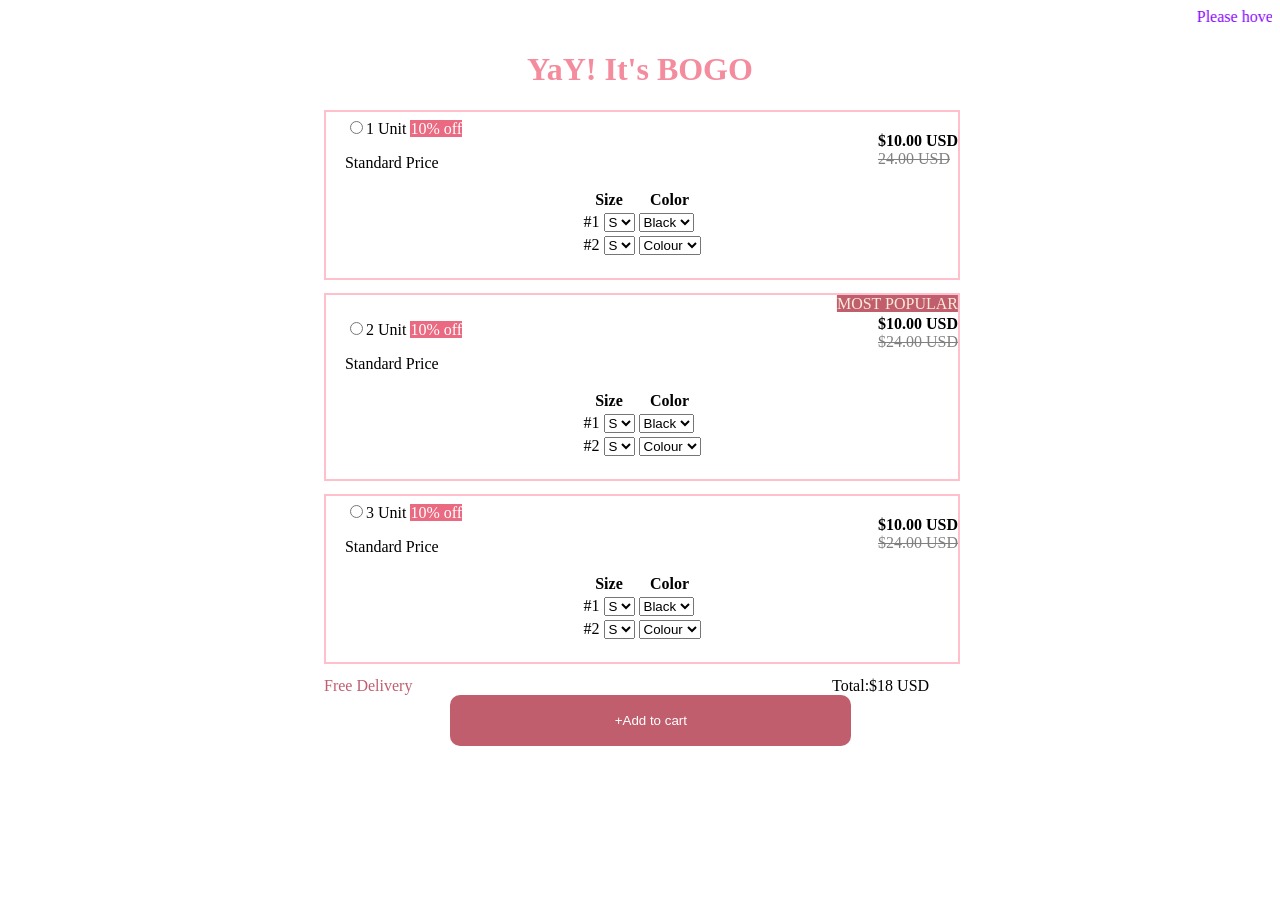
==== index.html @ 4e9119f5 "task interview" ====
<!DOCTYPE html>
<html lang="en">
  <head>
    <meta charset="UTF-8" />
    <meta name="viewport" content="width=device-width, initial-scale=1.0"/>
    <title>Puneet Kumar Docs</title>
    <link rel="stylesheet" href="index.css">
  </head>
  <body>
     <marquee >Please hover on second box to see the one more given functionality  </marquee>
    <div style="width: 100%;">
    <div>
      <h1 style="text-align: center; color: rgb(244, 140, 158)">
        YaY! It's BOGO
      </h1>
    </div>
    <div  class="main_border">
      <div>
        <section style="padding-left: 3%; padding-top: 1%;">
          <input type="radio" value="1 unit" name="class" id="101" />1 Unit
          <span class="offer">10% off</span>
          <p>Standard Price</p>
        </section>
        <label class="price">
           <b>$10.00 USD</b>
           <br/>
           <s>24.00 USD</s>
        </label>
      </div>
      <div class="measure">
        <table>
          <thead>
            <th>Size</th>
            <th>Color</th>
            <tr>
              <td>
                #1
                <select name="Size">
                  <option value="small">S</option>
                </select>
              </td>
              <td>
                <select name="Colour">
                  <option value="Black">Black</option>
                </select>
              </td>
            </tr>
            <tr>
              <td>
                #2
                <select name="Size">
                  <option value="small">S</option>
                </select>
              </td>
              <td>
                <select name="Colour">
                  <option value="Colour">Colour</option>
                </select>
              </td>
            </tr>
          </thead>
        </table>
      </div>
    </div>
       <div class="main_border">
        <span style="background-color: #c05e6e; color: antiquewhite; 
         position:sticky; left:80%"> MOST POPULAR </span>
      <div>
        <section style="padding-left: 3%; padding-top: 1%;">
          <input type="radio" value="1 unit" name="class" id="101" />2 Unit
          <span class="offer">10% off</span>
          <p>Standard Price</p>
        </section>

        <label class="price">
          <b>$10.00 USD</b>
          <br />
          <s>$24.00 USD</s>
        </label>
      </div>
      <div class="measure table-container" >
        <table id="myTable">
          <thead>
            <th>Size</th>
            <th>Color</th>
            <tr>
              <td>
                #1
                <select name="Size">
                  <option value="small">S</option>
                </select>
              </td>
              <td>
                <select name="Colour">
                  <option value="Black">Black</option>
                </select>
              </td>
            </tr>
            <tr>
              <td>
                #2
                <select name="Size">
                  <option value="small">S</option>
                </select>
              </td>
              <td>
                <select name="Colour">
                  <option value="Colour">Colour</option>
                </select>
              </td>
            </tr>
          </thead>
        </table>
      </div>
    </div>
    <div class="main_border">
      <div>
        <section style="padding-left: 3%; padding-top: 1%;">
          <input type="radio" value="1 unit" name="class" id="101" />3 Unit
          <span class="offer">10% off</span>
          <p>Standard Price</p>
        </section>
        <label class="price">
          <b>$10.00 USD</b>
          <br />
          <s>$24.00 USD</s>
        </label>
      </div>
      <div class="measure" >
        <table >
          <thead>
            <th>Size</th>
            <th>Color</th>
            <tr>
              <td>
                #1
                <select name="Size">
                  <option value="small">S</option>
                </select>
              </td>
              <td>
                <select name="Colour">
                  <option value="Black">Black</option>
                </select>
              </td>
            </tr>
            <tr>
              <td>
                #2
                <select name="Size">
                  <option value="small">S</option>
                </select>
              </td>
              <td>
                <select name="Colour">
                  <option value="Colour">Colour</option>
                </select>
              </td>
            </tr>
          </thead>
        </table>
      </div>
    </div>
  <div style="width: 100%;">
      <span  style="color: #c05e6e; position: relative; left: 25%;">Free Delivery</span>
      <span style=" position: sticky; left:65%;top :0px ; color:black">Total:$18 USD</span>              
  </div>
    <button>+Add to cart</button>
  </div>
      <script src="index.js"></script>
  </body>
</html>
---- index.css ----
.main_border{
  border: 2px solid pink; 
  width: 50%; 
  height: 50%; 
  margin-left:25%;
  margin-bottom: 1%;
  position: relative;
 }

.offer{
      background: rgb(234, 107, 129);
      color: white;
      font-weight: 500;
   }

  s{
    color: grey
  } 

.price{
       float: right; 
       position: absolute; 
       top: 20px;
       right: 0px;
}

.measure{
      display: flex;
      justify-content:center;
      align-items: center;
      padding-bottom:20px ;
}
button{
       background-color: #c05e6e; 
       color: white; 
       text-align: center; 
       margin-left: 35%; 
       border-radius:10px; 
       border:0px solid #c05e6e; 
       padding: 18px 13%; 
       width: auto;
}
marquee {
  font-weight:400;
  font-size:medium;
  color: rgb(128, 0, 255);
}
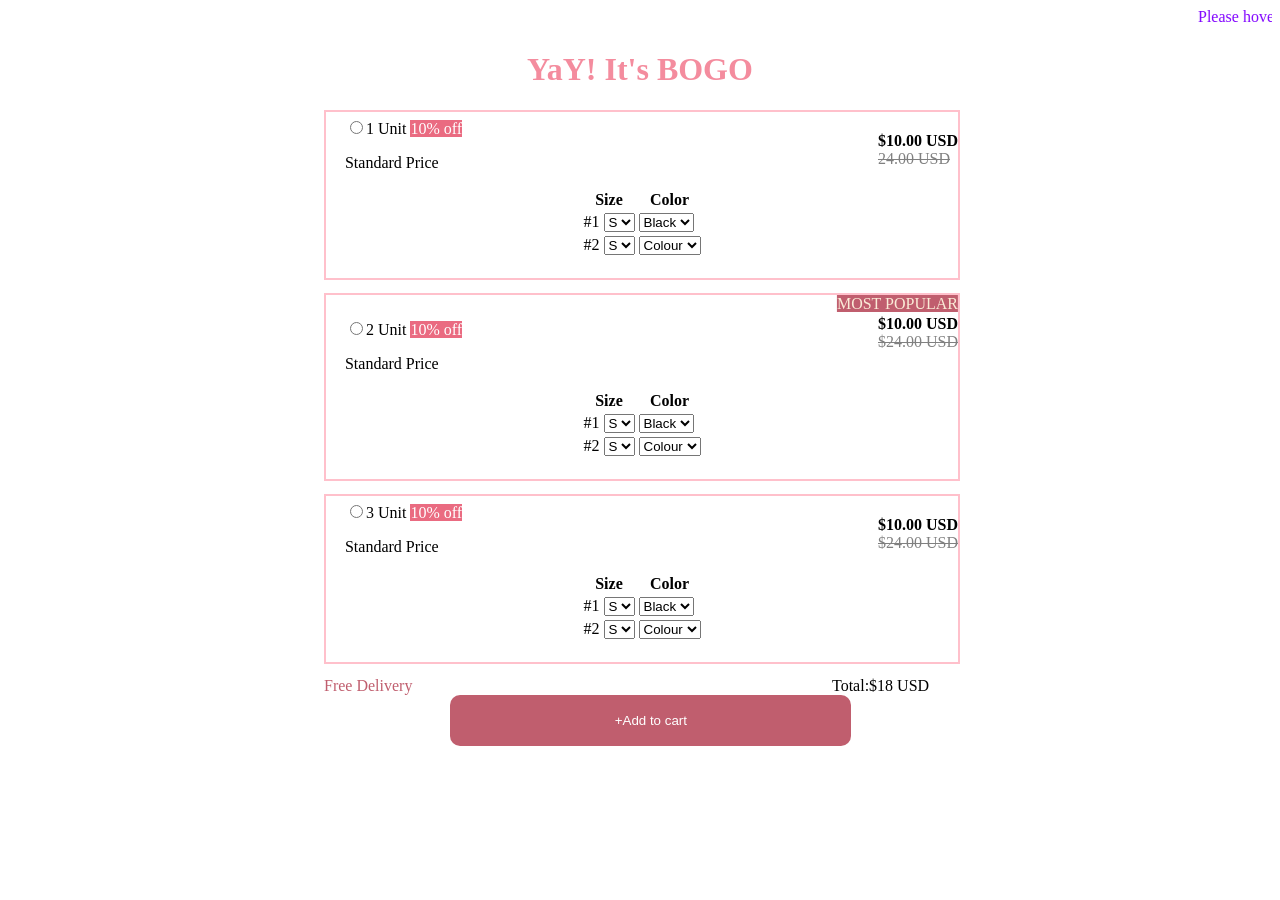
==== commit 49e56b6f: "task review" ====
--- a/index.html
+++ b/index.html
@@ -2,171 +2,179 @@
 <html lang="en">
   <head>
     <meta charset="UTF-8" />
-    <meta name="viewport" content="width=device-width, initial-scale=1.0"/>
+    <meta name="viewport" content="width=device-width, initial-scale=1.0" />
     <title>Puneet Kumar Docs</title>
-    <link rel="stylesheet" href="index.css">
+    <link rel="stylesheet" href="index.css" />
   </head>
   <body>
-     <marquee >Please hover on second box to see the one more given functionality  </marquee>
-    <div style="width: 100%;">
-    <div>
-      <h1 style="text-align: center; color: rgb(244, 140, 158)">
-        YaY! It's BOGO
-      </h1>
+    <marquee
+      >Please hover on second box to see the one more given functionality
+    </marquee>
+    <div class="parent">
+        <!--Title -->
+      <div>
+        <h1 class="title">YaY! It's BOGO</h1>
+      </div>
+       <!--   box 1 -->
+      <div class="main_border">
+        <div>
+          <section class="unit">
+            <input type="radio" value="1 unit" name="class" id="101" />1 Unit
+            <span class="offer">10% off</span>
+            <p>Standard Price</p>
+          </section>
+          <label class="price">
+            <b>$10.00 USD</b>
+            <br />
+            <s>24.00 USD</s>
+          </label>
+        </div>
+        <div class="measure">
+          <table>
+            <thead>
+              <th>Size</th>
+              <th>Color</th>
+              <tr>
+                <td>
+                  #1
+                  <select name="Size">
+                    <option value="small">S</option>
+                  </select>
+                </td>
+                <td>
+                  <select name="Colour">
+                    <option value="Black">Black</option>
+                  </select>
+                </td>
+              </tr>
+              <tr>
+                <td>
+                  #2
+                  <select name="Size">
+                    <option value="small">S</option>
+                  </select>
+                </td>
+                <td>
+                  <select name="Colour">
+                    <option value="Colour">Colour</option>
+                  </select>
+                </td>
+              </tr>
+            </thead>
+          </table>
+        </div>
+      </div>
+      <!--   box 2 -->
+      <div class="main_border">
+        <span class="tag"> MOST POPULAR </span>
+        <div>
+          <section class="unit">
+            <input type="radio" value="1 unit" name="class" id="101" />2 Unit
+            <span class="offer">10% off</span>
+            <p>Standard Price</p>
+          </section>
+
+          <label class="price">
+            <b>$10.00 USD</b>
+            <br />
+            <s>$24.00 USD</s>
+          </label>
+        </div>
+        <div class="measure table-container">
+          <table id="myTable">
+            <thead>
+              <th>Size</th>
+              <th>Color</th>
+              <tr>
+                <td>
+                  #1
+                  <select name="Size">
+                    <option value="small">S</option>
+                  </select>
+                </td>
+                <td>
+                  <select name="Colour">
+                    <option value="Black">Black</option>
+                  </select>
+                </td>
+              </tr>
+              <tr>
+                <td>
+                  #2
+                  <select name="Size">
+                    <option value="small">S</option>
+                  </select>
+                </td>
+                <td>
+                  <select name="Colour">
+                    <option value="Colour">Colour</option>
+                  </select>
+                </td>
+              </tr>
+            </thead>
+          </table>
+        </div>
+      </div>
+      <!--   box 3 -->
+      <div class="main_border">
+        <div>
+          <section class="unit">
+            <input type="radio" value="1 unit" name="class" id="101" />3 Unit
+            <span class="offer">10% off</span>
+            <p>Standard Price</p>
+          </section>
+          <label class="price">
+            <b>$10.00 USD</b>
+            <br />
+            <s>$24.00 USD</s>
+          </label>
+        </div>
+        <div class="measure">
+          <table>
+            <thead>
+              <th>Size</th>
+              <th>Color</th>
+              <tr>
+                <td>
+                  #1
+                  <select name="Size">
+                    <option value="small">S</option>
+                  </select>
+                </td>
+                <td>
+                  <select name="Colour">
+                    <option value="Black">Black</option>
+                  </select>
+                </td>
+              </tr>
+              <tr>
+                <td>
+                  #2
+                  <select name="Size">
+                    <option value="small">S</option>
+                  </select>
+                </td>
+                <td>
+                  <select name="Colour">
+                    <option value="Colour">Colour</option>
+                  </select>
+                </td>
+              </tr>
+            </thead>
+          </table>
+        </div>
+      </div>
+      <!--  End Message -->
+      <div style="width: 100%">
+        <span class="delmessage"
+          >Free Delivery</span
+        >
+        <span class="total"
+          >Total:$18 USD</span
+        >
+      </div>
+      <button>+Add to cart</button>
     </div>
-    <div  class="main_border">
-      <div>
-        <section style="padding-left: 3%; padding-top: 1%;">
-          <input type="radio" value="1 unit" name="class" id="101" />1 Unit
-          <span class="offer">10% off</span>
-          <p>Standard Price</p>
-        </section>
-        <label class="price">
-           <b>$10.00 USD</b>
-           <br/>
-           <s>24.00 USD</s>
-        </label>
-      </div>
-      <div class="measure">
-        <table>
-          <thead>
-            <th>Size</th>
-            <th>Color</th>
-            <tr>
-              <td>
-                #1
-                <select name="Size">
-                  <option value="small">S</option>
-                </select>
-              </td>
-              <td>
-                <select name="Colour">
-                  <option value="Black">Black</option>
-                </select>
-              </td>
-            </tr>
-            <tr>
-              <td>
-                #2
-                <select name="Size">
-                  <option value="small">S</option>
-                </select>
-              </td>
-              <td>
-                <select name="Colour">
-                  <option value="Colour">Colour</option>
-                </select>
-              </td>
-            </tr>
-          </thead>
-        </table>
-      </div>
-    </div>
-       <div class="main_border">
-        <span style="background-color: #c05e6e; color: antiquewhite; 
-         position:sticky; left:80%"> MOST POPULAR </span>
-      <div>
-        <section style="padding-left: 3%; padding-top: 1%;">
-          <input type="radio" value="1 unit" name="class" id="101" />2 Unit
-          <span class="offer">10% off</span>
-          <p>Standard Price</p>
-        </section>
-
-        <label class="price">
-          <b>$10.00 USD</b>
-          <br />
-          <s>$24.00 USD</s>
-        </label>
-      </div>
-      <div class="measure table-container" >
-        <table id="myTable">
-          <thead>
-            <th>Size</th>
-            <th>Color</th>
-            <tr>
-              <td>
-                #1
-                <select name="Size">
-                  <option value="small">S</option>
-                </select>
-              </td>
-              <td>
-                <select name="Colour">
-                  <option value="Black">Black</option>
-                </select>
-              </td>
-            </tr>
-            <tr>
-              <td>
-                #2
-                <select name="Size">
-                  <option value="small">S</option>
-                </select>
-              </td>
-              <td>
-                <select name="Colour">
-                  <option value="Colour">Colour</option>
-                </select>
-              </td>
-            </tr>
-          </thead>
-        </table>
-      </div>
-    </div>
-    <div class="main_border">
-      <div>
-        <section style="padding-left: 3%; padding-top: 1%;">
-          <input type="radio" value="1 unit" name="class" id="101" />3 Unit
-          <span class="offer">10% off</span>
-          <p>Standard Price</p>
-        </section>
-        <label class="price">
-          <b>$10.00 USD</b>
-          <br />
-          <s>$24.00 USD</s>
-        </label>
-      </div>
-      <div class="measure" >
-        <table >
-          <thead>
-            <th>Size</th>
-            <th>Color</th>
-            <tr>
-              <td>
-                #1
-                <select name="Size">
-                  <option value="small">S</option>
-                </select>
-              </td>
-              <td>
-                <select name="Colour">
-                  <option value="Black">Black</option>
-                </select>
-              </td>
-            </tr>
-            <tr>
-              <td>
-                #2
-                <select name="Size">
-                  <option value="small">S</option>
-                </select>
-              </td>
-              <td>
-                <select name="Colour">
-                  <option value="Colour">Colour</option>
-                </select>
-              </td>
-            </tr>
-          </thead>
-        </table>
-      </div>
-    </div>
-  <div style="width: 100%;">
-      <span  style="color: #c05e6e; position: relative; left: 25%;">Free Delivery</span>
-      <span style=" position: sticky; left:65%;top :0px ; color:black">Total:$18 USD</span>              
-  </div>
-    <button>+Add to cart</button>
-  </div>
-      <script src="index.js"></script>
+    <script src="index.js"></script>
   </body>
 </html>
--- a/index.css
+++ b/index.css
@@ -1,5 +1,21 @@
 
-
+.title{
+   text-align: center; 
+   color: rgb(244, 140, 158)
+}
+.unit{
+     padding-left: 3%; 
+     padding-top: 1%;
+}
+.tag{
+     background-color: #c05e6e; 
+     color: antiquewhite; 
+     position:sticky; 
+     left:80%
+}
+.parent {
+   width: 100%
+}
 .main_border{
   border: 2px solid pink; 
   width: 50%; 
@@ -46,4 +62,15 @@
   font-weight:400;
   font-size:medium;
   color: rgb(128, 0, 255);
-}+}
+.delmessage{
+     color: #c05e6e; 
+     position: relative; 
+     left: 25%
+}
+.total{
+       position: sticky; 
+       left: 65%; 
+       top: 0px; 
+       color: black
+}
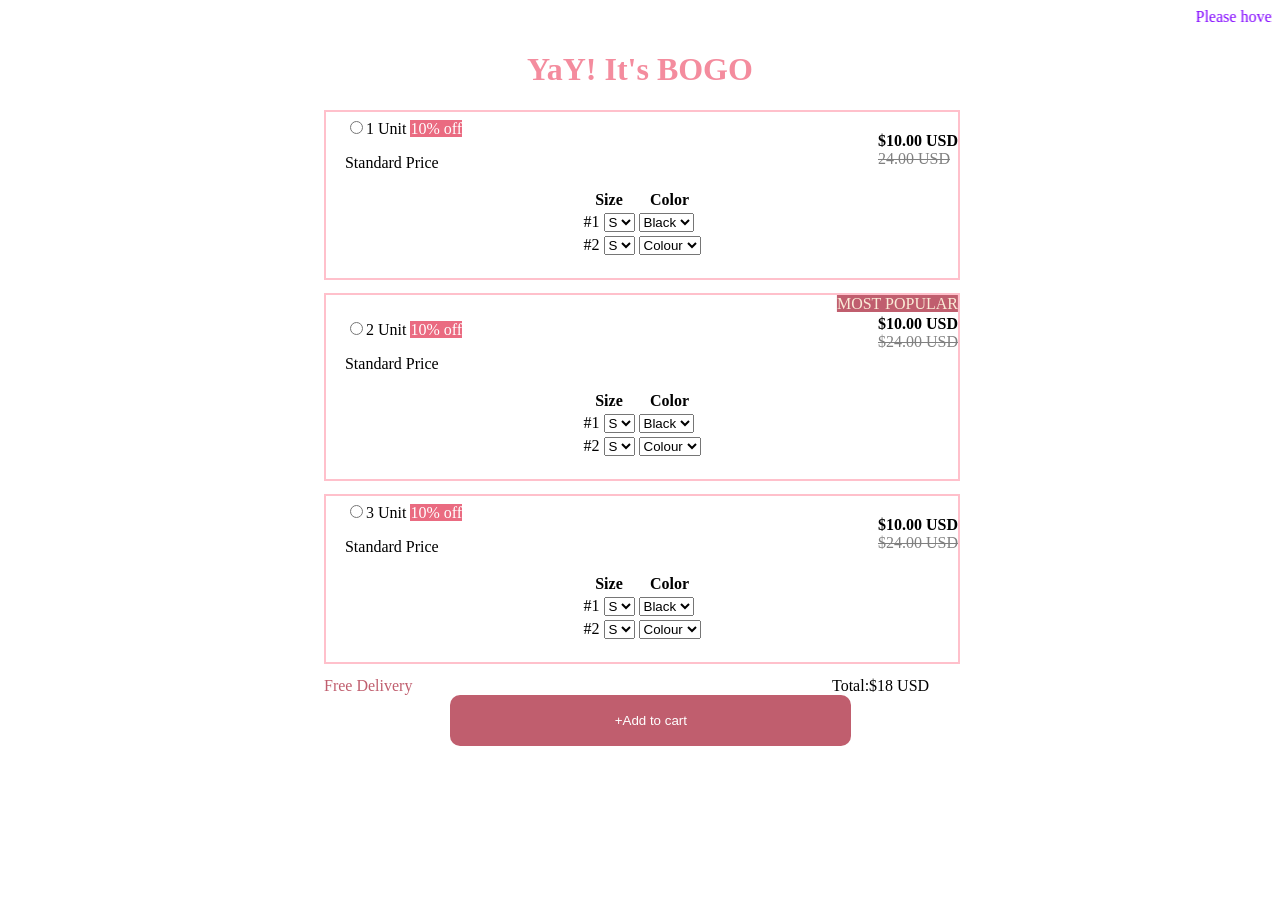
==== commit 095aefe1: "Add files via upload" ====
--- a/index.html
+++ b/index.html
@@ -1,180 +1,180 @@
-<!DOCTYPE html>
-<html lang="en">
-  <head>
-    <meta charset="UTF-8" />
-    <meta name="viewport" content="width=device-width, initial-scale=1.0" />
-    <title>Puneet Kumar Docs</title>
-    <link rel="stylesheet" href="index.css" />
-  </head>
-  <body>
-    <marquee
-      >Please hover on second box to see the one more given functionality
-    </marquee>
-    <div class="parent">
-        <!--Title -->
-      <div>
-        <h1 class="title">YaY! It's BOGO</h1>
-      </div>
-       <!--   box 1 -->
-      <div class="main_border">
-        <div>
-          <section class="unit">
-            <input type="radio" value="1 unit" name="class" id="101" />1 Unit
-            <span class="offer">10% off</span>
-            <p>Standard Price</p>
-          </section>
-          <label class="price">
-            <b>$10.00 USD</b>
-            <br />
-            <s>24.00 USD</s>
-          </label>
-        </div>
-        <div class="measure">
-          <table>
-            <thead>
-              <th>Size</th>
-              <th>Color</th>
-              <tr>
-                <td>
-                  #1
-                  <select name="Size">
-                    <option value="small">S</option>
-                  </select>
-                </td>
-                <td>
-                  <select name="Colour">
-                    <option value="Black">Black</option>
-                  </select>
-                </td>
-              </tr>
-              <tr>
-                <td>
-                  #2
-                  <select name="Size">
-                    <option value="small">S</option>
-                  </select>
-                </td>
-                <td>
-                  <select name="Colour">
-                    <option value="Colour">Colour</option>
-                  </select>
-                </td>
-              </tr>
-            </thead>
-          </table>
-        </div>
-      </div>
-      <!--   box 2 -->
-      <div class="main_border">
-        <span class="tag"> MOST POPULAR </span>
-        <div>
-          <section class="unit">
-            <input type="radio" value="1 unit" name="class" id="101" />2 Unit
-            <span class="offer">10% off</span>
-            <p>Standard Price</p>
-          </section>
-
-          <label class="price">
-            <b>$10.00 USD</b>
-            <br />
-            <s>$24.00 USD</s>
-          </label>
-        </div>
-        <div class="measure table-container">
-          <table id="myTable">
-            <thead>
-              <th>Size</th>
-              <th>Color</th>
-              <tr>
-                <td>
-                  #1
-                  <select name="Size">
-                    <option value="small">S</option>
-                  </select>
-                </td>
-                <td>
-                  <select name="Colour">
-                    <option value="Black">Black</option>
-                  </select>
-                </td>
-              </tr>
-              <tr>
-                <td>
-                  #2
-                  <select name="Size">
-                    <option value="small">S</option>
-                  </select>
-                </td>
-                <td>
-                  <select name="Colour">
-                    <option value="Colour">Colour</option>
-                  </select>
-                </td>
-              </tr>
-            </thead>
-          </table>
-        </div>
-      </div>
-      <!--   box 3 -->
-      <div class="main_border">
-        <div>
-          <section class="unit">
-            <input type="radio" value="1 unit" name="class" id="101" />3 Unit
-            <span class="offer">10% off</span>
-            <p>Standard Price</p>
-          </section>
-          <label class="price">
-            <b>$10.00 USD</b>
-            <br />
-            <s>$24.00 USD</s>
-          </label>
-        </div>
-        <div class="measure">
-          <table>
-            <thead>
-              <th>Size</th>
-              <th>Color</th>
-              <tr>
-                <td>
-                  #1
-                  <select name="Size">
-                    <option value="small">S</option>
-                  </select>
-                </td>
-                <td>
-                  <select name="Colour">
-                    <option value="Black">Black</option>
-                  </select>
-                </td>
-              </tr>
-              <tr>
-                <td>
-                  #2
-                  <select name="Size">
-                    <option value="small">S</option>
-                  </select>
-                </td>
-                <td>
-                  <select name="Colour">
-                    <option value="Colour">Colour</option>
-                  </select>
-                </td>
-              </tr>
-            </thead>
-          </table>
-        </div>
-      </div>
-      <!--  End Message -->
-      <div style="width: 100%">
-        <span class="delmessage"
-          >Free Delivery</span
-        >
-        <span class="total"
-          >Total:$18 USD</span
-        >
-      </div>
-      <button>+Add to cart</button>
-    </div>
-    <script src="index.js"></script>
-  </body>
-</html>
+<!DOCTYPE html>
+<html lang="en">
+  <head>
+    <meta charset="UTF-8" />
+    <meta name="viewport" content="width=device-width, initial-scale=1.0" />
+    <title>Puneet Kumar Docs</title>
+    <link rel="stylesheet" href="index.css" />
+  </head>
+  <body>
+    <marquee
+      >Please hover on second box to see the one more given functionality
+    </marquee>
+    <div class="parent">
+        <!--Title -->
+      <div>
+        <h1 class="title">YaY! It's BOGO</h1>
+      </div>
+       <!--   box 1 -->
+      <div class="main_border">
+        <div>
+          <section class="unit">
+            <input type="radio" value="1 unit" name="class" id="101" />1 Unit
+            <span class="offer">10% off</span>
+            <p>Standard Price</p>
+          </section>
+          <label class="price">
+            <b>$10.00 USD</b>
+            <br />
+            <s>24.00 USD</s>
+          </label>
+        </div>
+        <div class="measure">
+          <table>
+            <thead>
+              <th>Size</th>
+              <th>Color</th>
+              <tr>
+                <td>
+                  #1
+                  <select name="Size">
+                    <option value="small">S</option>
+                  </select>
+                </td>
+                <td>
+                  <select name="Colour">
+                    <option value="Black">Black</option>
+                  </select>
+                </td>
+              </tr>
+              <tr>
+                <td>
+                  #2
+                  <select name="Size">
+                    <option value="small">S</option>
+                  </select>
+                </td>
+                <td>
+                  <select name="Colour">
+                    <option value="Colour">Colour</option>
+                  </select>
+                </td>
+              </tr>
+            </thead>
+          </table>
+        </div>
+      </div>
+      <!--   box 2 -->
+      <div class="main_border">
+        <span class="tag"> MOST POPULAR </span>
+        <div>
+          <section class="unit">
+            <input type="radio" value="1 unit" name="class" id="101" />2 Unit
+            <span class="offer">10% off</span>
+            <p>Standard Price</p>
+          </section>
+
+          <label class="price">
+            <b>$10.00 USD</b>
+            <br />
+            <s>$24.00 USD</s>
+          </label>
+        </div>
+        <div class="measure container">
+          <table id="myTable">
+            <thead>
+              <th>Size</th>
+              <th>Color</th>
+              <tr>
+                <td>
+                  #1
+                  <select name="Size">
+                    <option value="small">S</option>
+                  </select>
+                </td>
+                <td>
+                  <select name="Colour">
+                    <option value="Black">Black</option>
+                  </select>
+                </td>
+              </tr>
+              <tr>
+                <td>
+                  #2
+                  <select name="Size">
+                    <option value="small">S</option>
+                  </select>
+                </td>
+                <td>
+                  <select name="Colour">
+                    <option value="Colour">Colour</option>
+                  </select>
+                </td>
+              </tr>
+            </thead>
+          </table>
+        </div>
+      </div>
+      <!--   box 3 -->
+      <div class="main_border">
+        <div>
+          <section class="unit">
+            <input type="radio" value="1 unit" name="class" id="101" />3 Unit
+            <span class="offer">10% off</span>
+            <p>Standard Price</p>
+          </section>
+          <label class="price">
+            <b>$10.00 USD</b>
+            <br />
+            <s>$24.00 USD</s>
+          </label>
+        </div>
+        <div class="measure">
+          <table>
+            <thead>
+              <th>Size</th>
+              <th>Color</th>
+              <tr>
+                <td>
+                  #1
+                  <select name="Size">
+                    <option value="small">S</option>
+                  </select>
+                </td>
+                <td>
+                  <select name="Colour">
+                    <option value="Black">Black</option>
+                  </select>
+                </td>
+              </tr>
+              <tr>
+                <td>
+                  #2
+                  <select name="Size">
+                    <option value="small">S</option>
+                  </select>
+                </td>
+                <td>
+                  <select name="Colour">
+                    <option value="Colour">Colour</option>
+                  </select>
+                </td>
+              </tr>
+            </thead>
+          </table>
+        </div>
+      </div>
+      <!--  End Message -->
+      <div style="width: 100%">
+        <span class="delmessage"
+          >Free Delivery</span
+        >
+        <span class="total"
+          >Total:$18 USD</span
+        >
+      </div>
+      <button>+Add to cart</button>
+    </div>
+    <script src="index.js"></script>
+  </body>
+</html>
--- a/index.css
+++ b/index.css
@@ -1,76 +1,76 @@
-
-.title{
-   text-align: center; 
-   color: rgb(244, 140, 158)
-}
-.unit{
-     padding-left: 3%; 
-     padding-top: 1%;
-}
-.tag{
-     background-color: #c05e6e; 
-     color: antiquewhite; 
-     position:sticky; 
-     left:80%
-}
-.parent {
-   width: 100%
-}
-.main_border{
-  border: 2px solid pink; 
-  width: 50%; 
-  height: 50%; 
-  margin-left:25%;
-  margin-bottom: 1%;
-  position: relative;
- }
-
-.offer{
-      background: rgb(234, 107, 129);
-      color: white;
-      font-weight: 500;
-   }
-
-  s{
-    color: grey
-  } 
-
-.price{
-       float: right; 
-       position: absolute; 
-       top: 20px;
-       right: 0px;
-}
-
-.measure{
-      display: flex;
-      justify-content:center;
-      align-items: center;
-      padding-bottom:20px ;
-}
-button{
-       background-color: #c05e6e; 
-       color: white; 
-       text-align: center; 
-       margin-left: 35%; 
-       border-radius:10px; 
-       border:0px solid #c05e6e; 
-       padding: 18px 13%; 
-       width: auto;
-}
-marquee {
-  font-weight:400;
-  font-size:medium;
-  color: rgb(128, 0, 255);
-}
-.delmessage{
-     color: #c05e6e; 
-     position: relative; 
-     left: 25%
-}
-.total{
-       position: sticky; 
-       left: 65%; 
-       top: 0px; 
-       color: black
-}
+
+.title{
+   text-align: center; 
+   color: rgb(244, 140, 158)
+}
+.unit{
+     padding-left: 3%; 
+     padding-top: 1%;
+}
+.tag{
+     background-color: #c05e6e; 
+     color: antiquewhite; 
+     position:sticky; 
+     left:80%
+}
+.parent {
+   width: 100%
+}
+.main_border{
+  border: 2px solid pink; 
+  width: 50%; 
+  height: 50%; 
+  margin-left:25%;
+  margin-bottom: 1%;
+  position: relative;
+ }
+
+.offer{
+      background: rgb(234, 107, 129);
+      color: white;
+      font-weight: 500;
+   }
+
+  s{
+    color: grey
+  } 
+
+.price{
+       float: right; 
+       position: absolute; 
+       top: 20px;
+       right: 0px;
+}
+
+.measure{
+      display: flex;
+      justify-content:center;
+      align-items: center;
+      padding-bottom:20px ;
+}
+button{
+       background-color: #c05e6e; 
+       color: white; 
+       text-align: center; 
+       margin-left: 35%; 
+       border-radius:10px; 
+       border:0px solid #c05e6e; 
+       padding: 18px 13%; 
+       width: auto;
+}
+marquee {
+  font-weight:400;
+  font-size:medium;
+  color: rgb(128, 0, 255);
+}
+.delmessage{
+     color: #c05e6e; 
+     position: relative; 
+     left: 25%
+}
+.total{
+       position: sticky; 
+       left: 65%; 
+       top: 0px; 
+       color: black
+}
